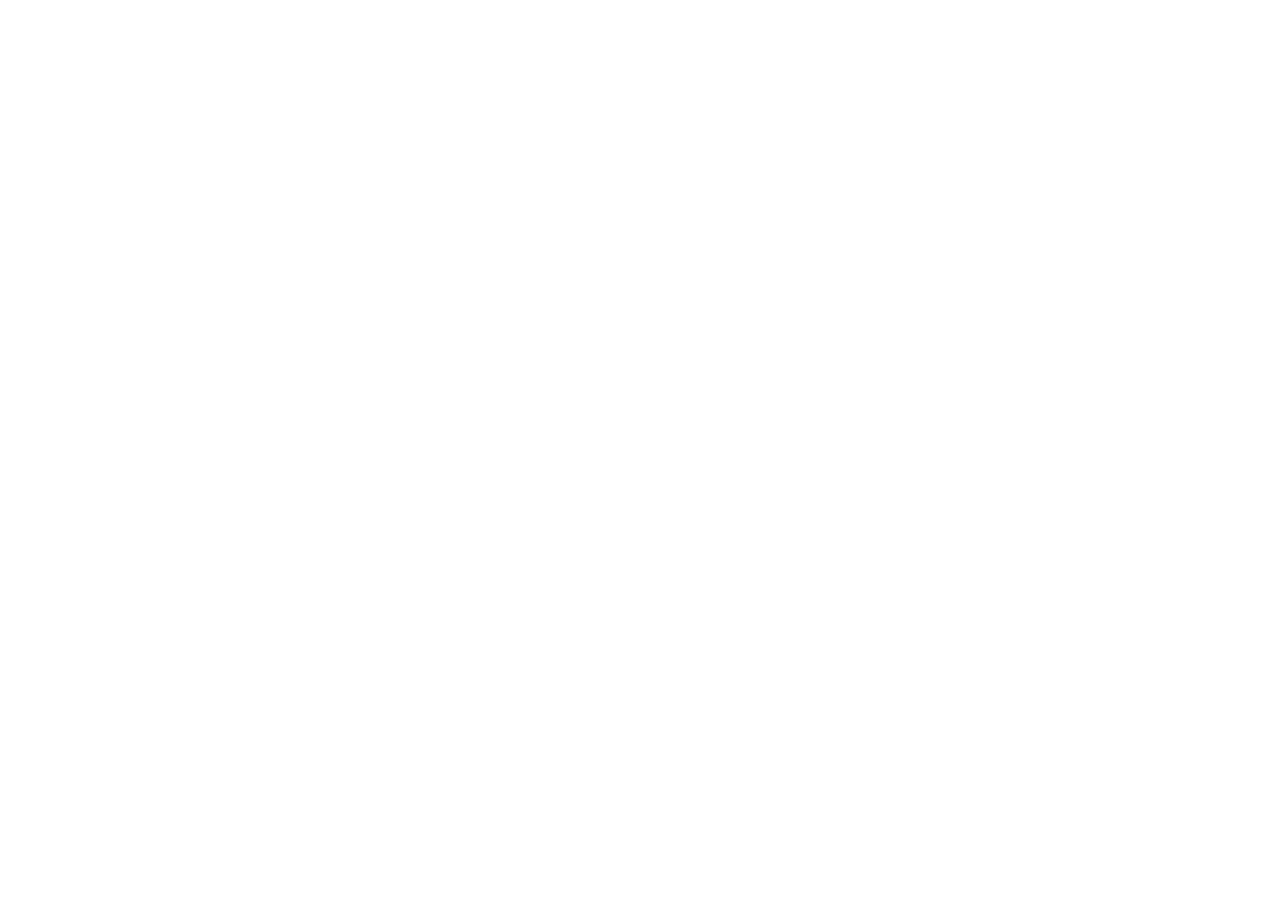
==== index.html @ 2b3410ec "Creatte html" ====
<!DOCTYPE html>
<html lang="en">
<head>
    <meta charset="UTF-8">
    <meta name="viewport" content="width=device-width, initial-scale=1.0">
    <title>Document</title>
</head>
<body>
    
</body>
</html>
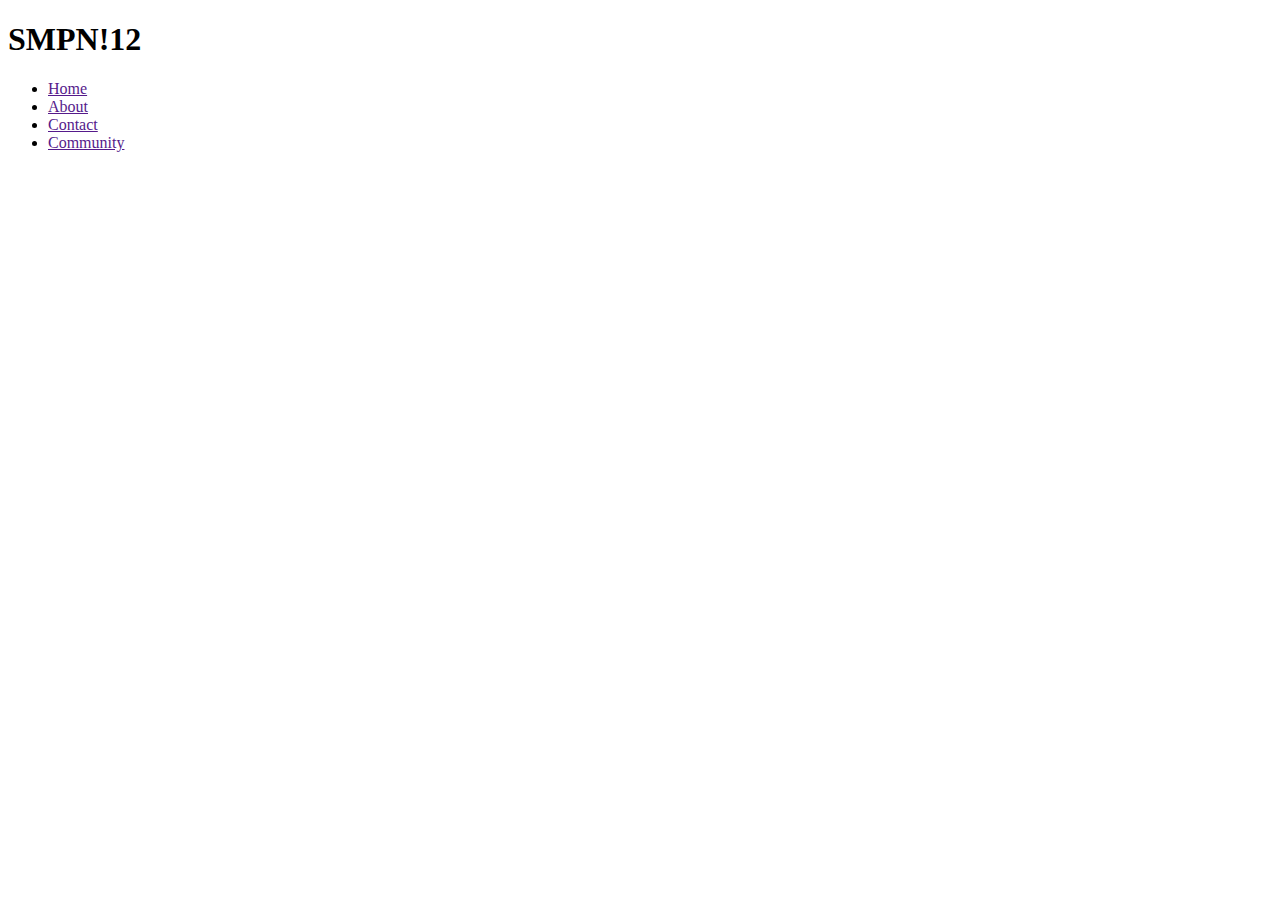
==== commit ce7a5aa4: "AJI MERUBAH TEXT" ====
--- a/index.html
+++ b/index.html
@@ -6,6 +6,16 @@
     <title>Document</title>
 </head>
 <body>
-    
+    <div class="nav">
+        <div class="navbar">
+            <h1>SMPN!12</h1>
+            <ul>
+                <li><a href="">Home</a></li>
+                <li><a href="">About</a></li>
+                <li><a href="">Contact</a></li>
+                <li><a href="">Community</a></li>
+            </ul>
+        </div>
+    </div>
 </body>
 </html>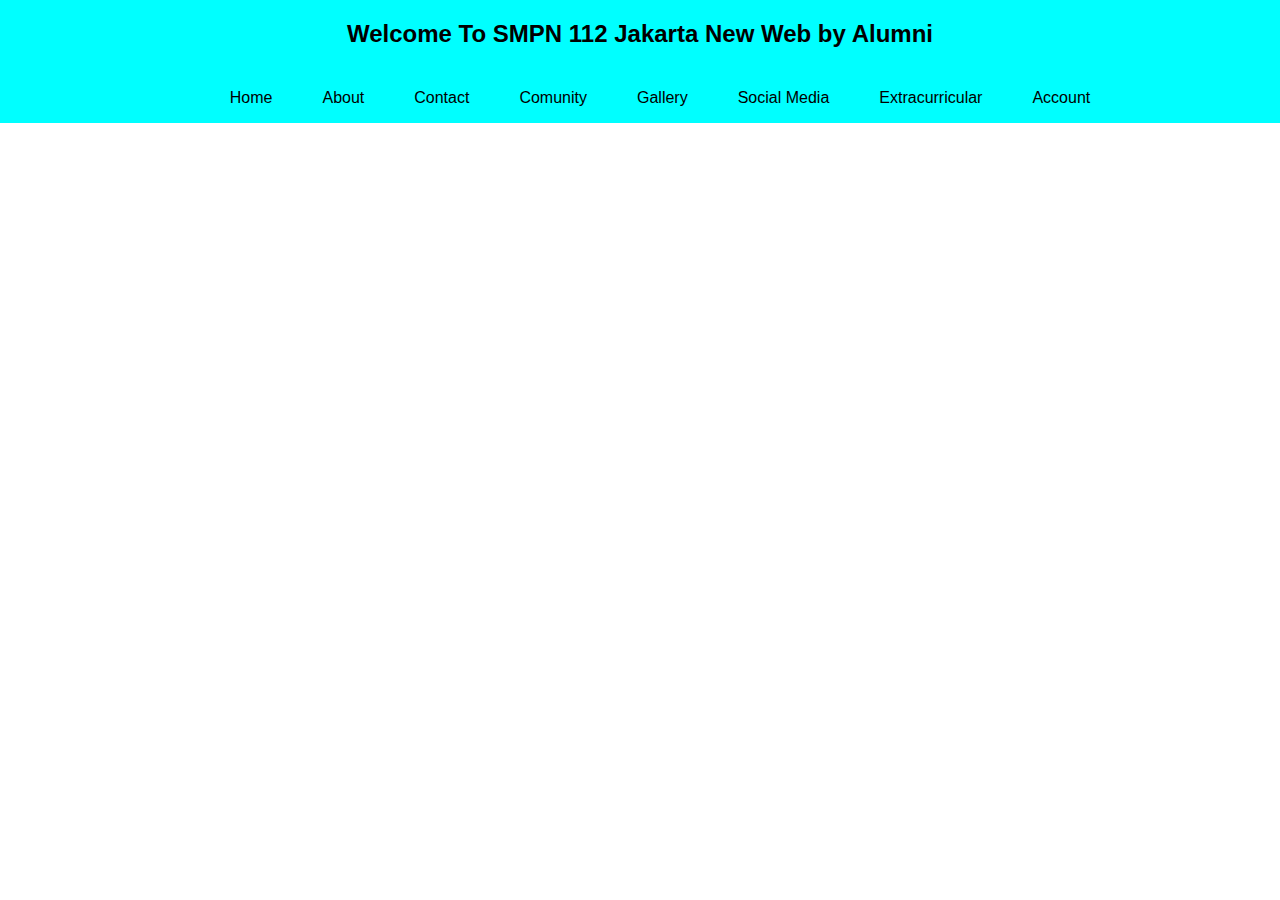
==== commit fe973999: "Add files via upload" ====
--- a/index.html
+++ b/index.html
@@ -1,21 +1,36 @@
-<!DOCTYPE html>
-<html lang="en">
-<head>
-    <meta charset="UTF-8">
-    <meta name="viewport" content="width=device-width, initial-scale=1.0">
-    <title>Document</title>
-</head>
-<body>
-    <div class="nav">
-        <div class="navbar">
-            <h1>SMPN!12</h1>
-            <ul>
-                <li><a href="">Home</a></li>
-                <li><a href="">About</a></li>
-                <li><a href="">Contact</a></li>
-                <li><a href="">Community</a></li>
-            </ul>
-        </div>
-    </div>
-</body>
+<!DOCTYPE html>
+<html lang="en">
+<head>
+    <meta charset="UTF-8">
+    <meta name="viewport" content="width=device-width, initial-scale=1.0">
+    <title>Main</title>
+    <link rel="stylesheet" href="style.css">
+</head>
+<body>
+    <div class="wnavbar">
+        <div class="navbar">
+            <h2>Welcome To SMPN 112 Jakarta New Web by Alumni</h2>
+            <ul>
+
+                <li><a href="/home/home.html">Home</a></li>
+                <li><a href="/about/about.html">About</a></li>
+                <li><a href="/contact/contact.html">Contact</a></li>
+                <li><a href="/comunity/comunity.html">Comunity</a></li>
+                <li><a href="/gallery/gallery.html">Gallery</a></li>
+                <li><a href="/socmed/socmed.html">Social Media</a></li>
+                <li><a href="/ekskul/ekskul.html">Extracurricular</a></li>
+                <li><a href="/account/account.html">Account</a></li>
+           
+            </ul>
+        </div>
+    </div>
+
+
+
+</body>
+
+<footer>
+    
+</footer>
+
 </html>--- a/style.css
+++ b/style.css
@@ -0,0 +1,35 @@
+body{
+    padding: 0;
+    margin: 0;
+    font-family: Arial;
+}
+
+.wnavbar{
+    display:flex;
+    align-items: center;
+    justify-content: center;
+    background-color: aqua;
+}
+
+.navbar{
+    display: flex;
+    flex-direction: column;
+    gap: 5px;
+}
+
+.navbar h2{
+    display: flex;
+    justify-content: center;
+}
+
+.navbar ul{
+    display: flex;
+    list-style-type: none;
+    gap: 50px;
+}
+
+.navbar ul li a{
+    display: flex;
+    color: black;
+    text-decoration: none;
+}